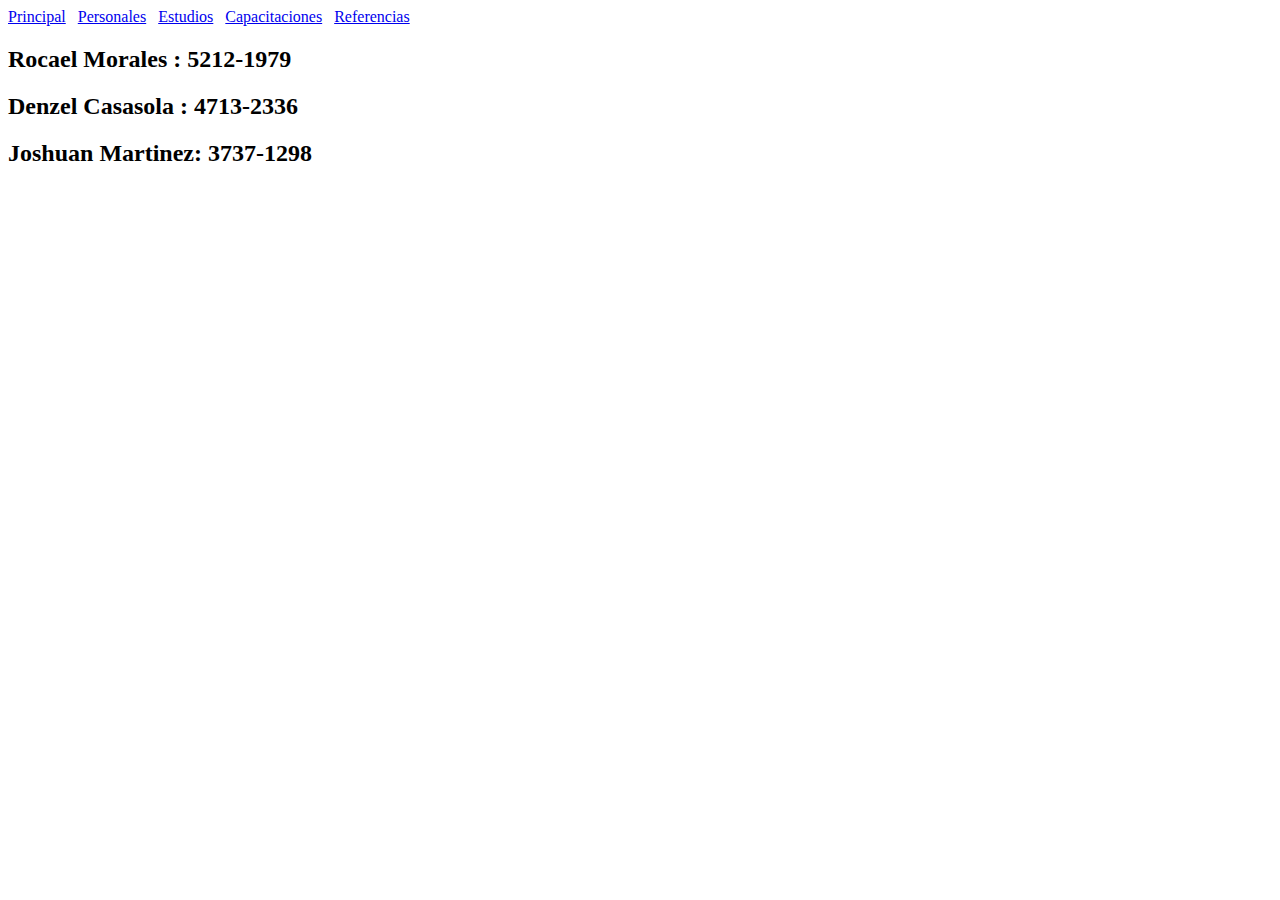
==== cuatro.html @ 7158121d "Add files via upload" ====
<!DOCTYPE html>
<html>
<head>
	<title>Esta pagina es de referencias</title>
	<link rel="stylesheet" href="C:\conta\css\styles.css">
</head>
<body>
	<a href="C:\conta\principal.html">Principal</a>&nbsp;&nbsp;
	<a href="uno.html">Personales</a>&nbsp;&nbsp;
	<a href="dos.html">Estudios</a>&nbsp;&nbsp;
	<a href="tres.html">Capacitaciones</a>&nbsp;&nbsp;
	<a href="cuatro.html">Referencias</a>&nbsp;&nbsp;
	<h2>Rocael Morales	: 5212-1979</h2>
	<h2>Denzel Casasola	: 4713-2336</h2>
	<h2>Joshuan Martinez: 3737-1298</h2>
</body>
</html>
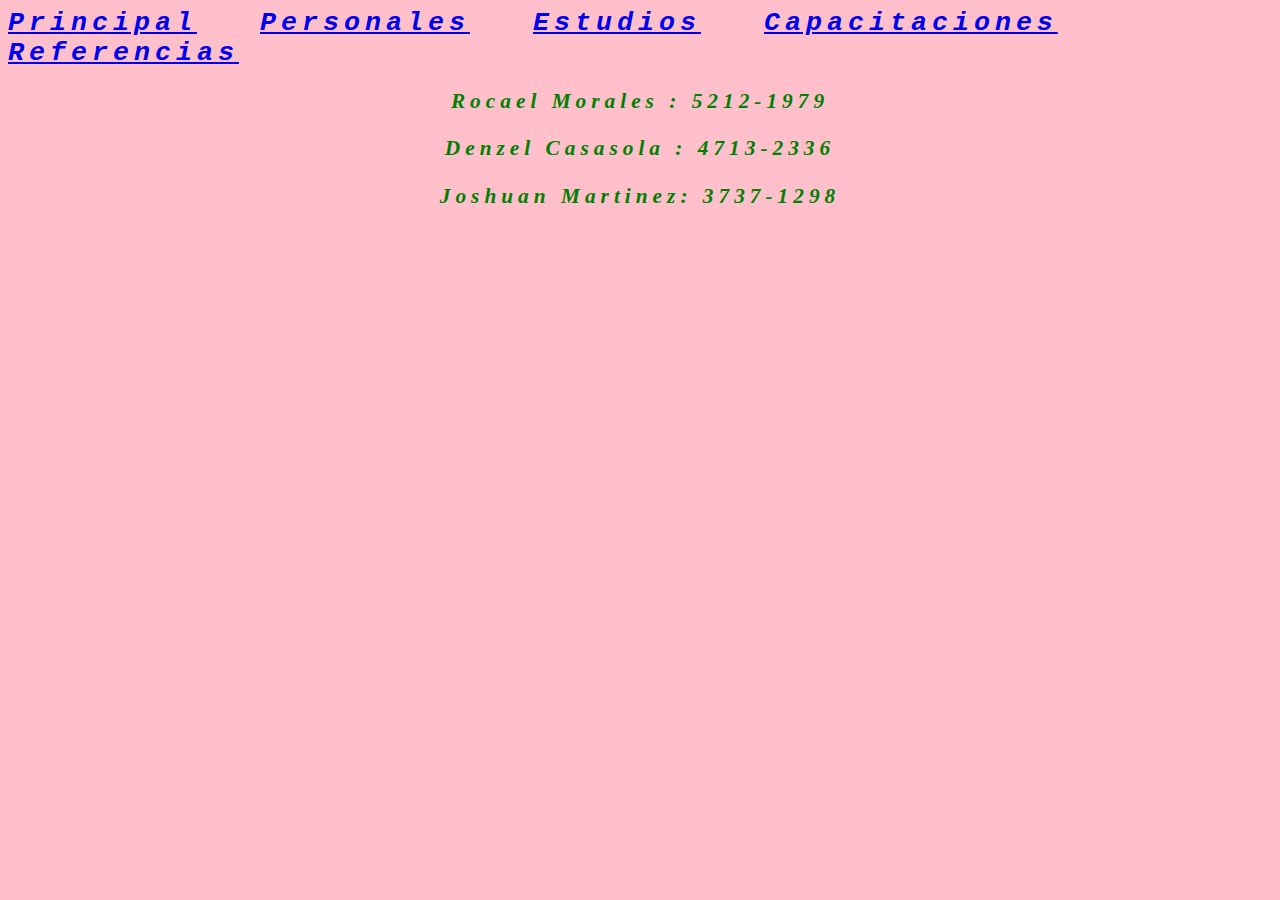
==== commit d53d462c: "Update cuatro.html" ====
--- a/cuatro.html
+++ b/cuatro.html
@@ -2,10 +2,10 @@
 <html>
 <head>
 	<title>Esta pagina es de referencias</title>
-	<link rel="stylesheet" href="C:\conta\css\styles.css">
+	<link rel="stylesheet" href="styles.css">
 </head>
 <body>
-	<a href="C:\conta\principal.html">Principal</a>&nbsp;&nbsp;
+	<a href="principal.html">Principal</a>&nbsp;&nbsp;
 	<a href="uno.html">Personales</a>&nbsp;&nbsp;
 	<a href="dos.html">Estudios</a>&nbsp;&nbsp;
 	<a href="tres.html">Capacitaciones</a>&nbsp;&nbsp;
@@ -14,4 +14,4 @@
 	<h2>Denzel Casasola	: 4713-2336</h2>
 	<h2>Joshuan Martinez: 3737-1298</h2>
 </body>
-</html>+</html>
--- a/styles.css
+++ b/styles.css
@@ -0,0 +1,21 @@
+body{
+	color: green;
+	background: pink;
+	font-size: 20pt;
+	font-family: courier;
+	font-weight: bold;
+	font-style: italic;
+	line-height: 30px;
+	letter-spacing: 5px;
+}
+h1 {
+	color: blue;
+	text-align: left;
+	font-size: 18pt;
+}
+h2{
+	color: green;
+	text-align: center;
+	font-size: 16pt;
+	font-family: verdana;
+}